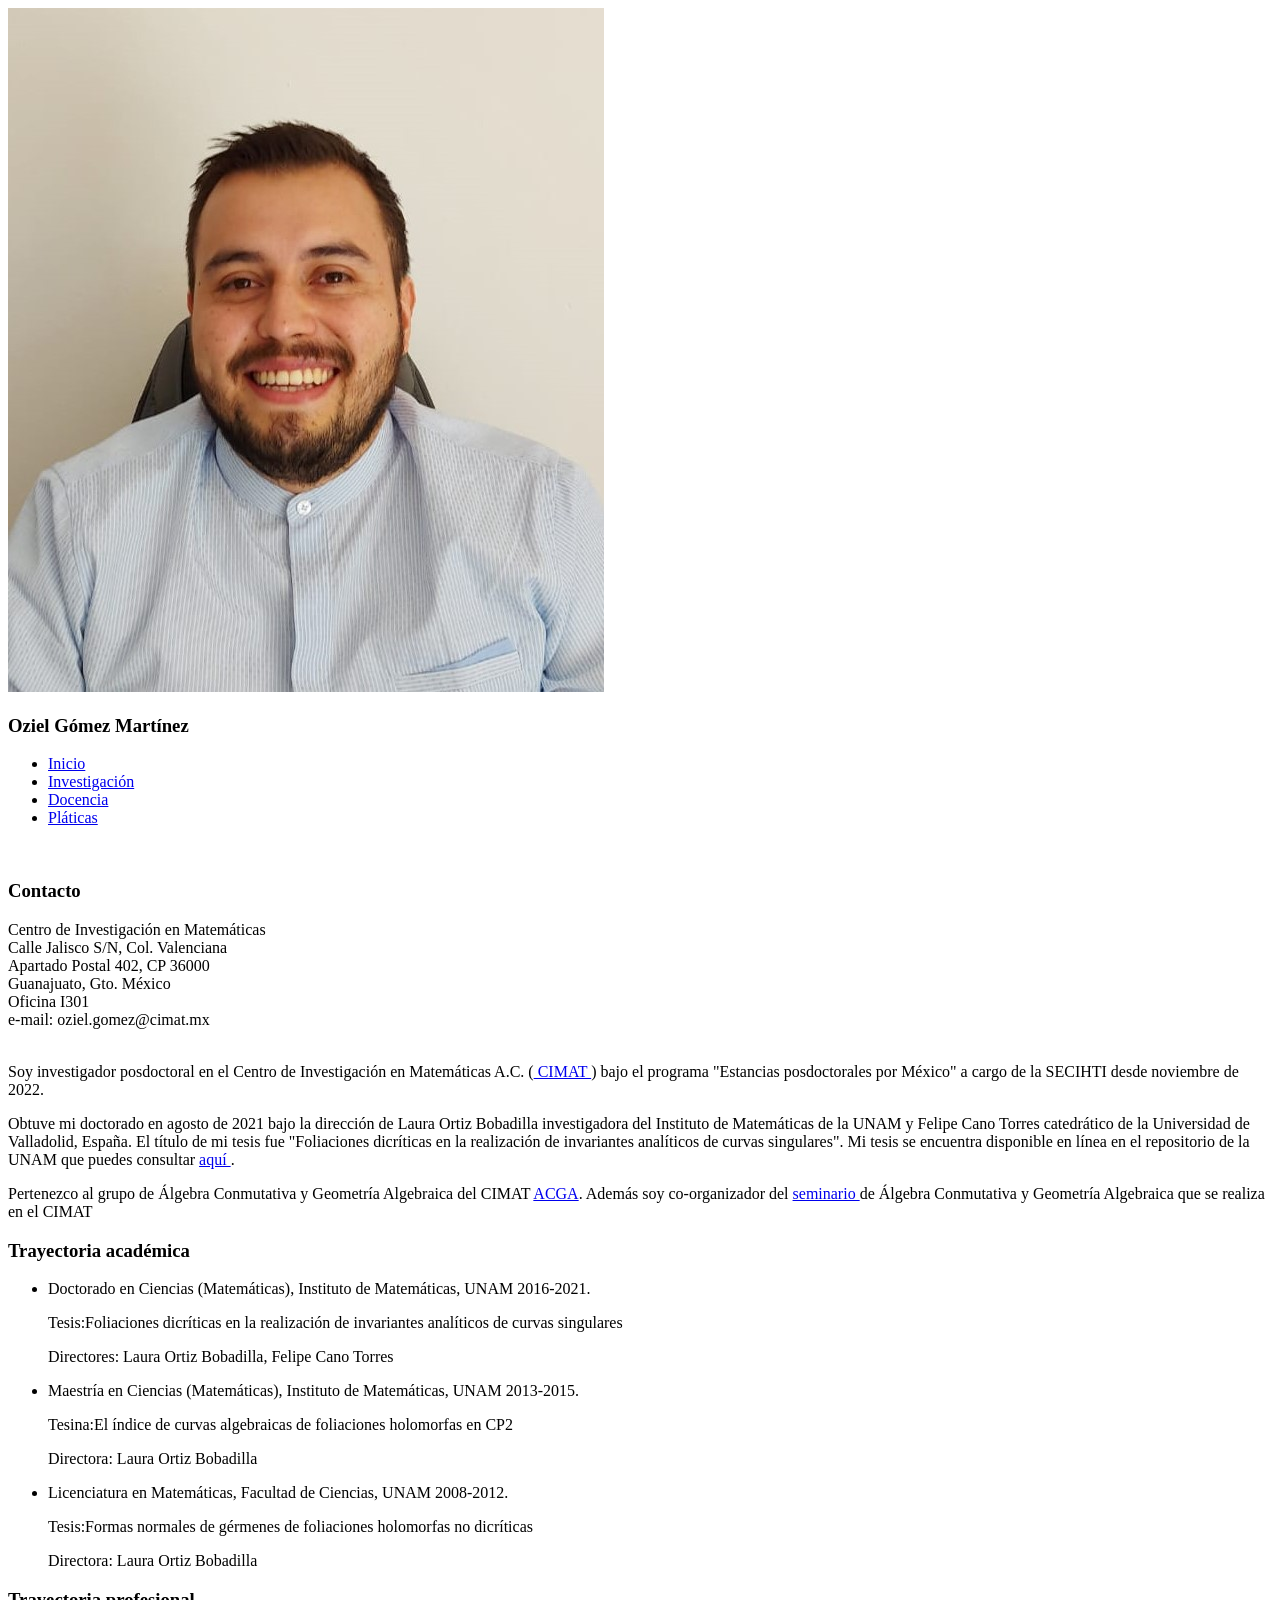
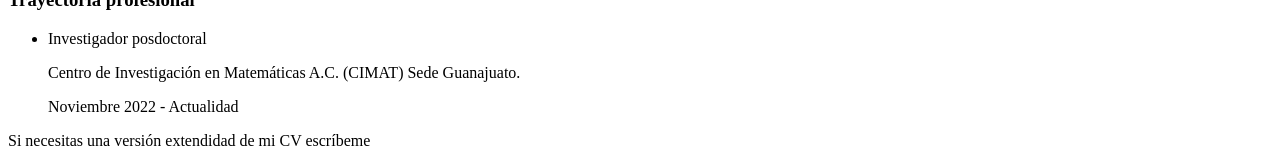
==== index.html @ d37adf6e "Add files via upload" ====
<!DOCTYPE html>
<html lang="es">
<head>
    <meta charset="UTF-8">
    <title>Inicio - Oziel Gómez Martínez</title>
    <link rel="stylesheet" href="estilos.css">
</head>
<body>

<div class="contenedor">
        <aside class="menu">
        <img class="foto-perfil" src="images/Foto1.jpeg" alt="Tu Foto de Perfil">
        <h3>Oziel Gómez Martínez</h3>
        <ul>
            <li><a href="index.html">Inicio</a></li>
            <li><a href="investigacion.html">Investigación</a></li>
            <li><a href="docencia.html">Docencia</a></li>
            <li><a href="platicas.html">Pláticas</a></li>
        </ul>    
        <br>
        <h3>Contacto</h3>
        Centro de Investigación en Matemáticas <br>
        Calle Jalisco S/N, Col. Valenciana <br> 
        Apartado Postal 402, CP 36000<br>
        Guanajuato, Gto. México <br>
        Oficina I301 <br>
        e-mail: oziel.gomez@cimat.mx<br>
        <br>
        </aside>
        <main class="contenido">
            <p> Soy investigador posdoctoral en el Centro de Investigación en Matemáticas A.C. (<a href="www.cimat.mx"> CIMAT </a>) bajo el programa "Estancias posdoctorales por México" a cargo de la SECIHTI desde noviembre de 2022.</p>

            <p>Obtuve mi doctorado en agosto de 2021 bajo la dirección de Laura Ortiz Bobadilla investigadora del Instituto de Matemáticas de la UNAM y Felipe Cano Torres catedrático de la Universidad de Valladolid, España. El título de mi tesis fue "Foliaciones dicríticas en la realización de invariantes analíticos de curvas singulares". Mi tesis se encuentra disponible en línea en el repositorio de la UNAM que puedes consultar <a href="https://repositorio.unam.mx/contenidos?&q=oziel%20gomez%20martinez" target="_blank" > aquí </a>. </p>
                 
            <p>Pertenezco al grupo de Álgebra Conmutativa y Geometría Algebraica del CIMAT <a href="https://acga.cimat.mx/Inicio_ACGA" target="_blank"> ACGA</a>. Además soy co-organizador del <a href="https://acga.cimat.mx/Seminario_ACGA" target="_blank"> seminario </a>  de Álgebra Conmutativa y Geometría Algebraica que se realiza en el CIMAT
            </p>
            <section class="subpage">
            <h3>Trayectoria académica</h3>
                <ul>
                <li>Doctorado en Ciencias (Matemáticas), Instituto de Matemáticas, UNAM 2016-2021.<p>Tesis:Foliaciones dicríticas en la realización de invariantes analíticos de curvas singulares</p><p>Directores: Laura Ortiz Bobadilla, Felipe Cano Torres </p></li>
                 <li>Maestría en Ciencias (Matemáticas), Instituto de Matemáticas, UNAM 2013-2015.<p>Tesina:El índice de curvas algebraicas de foliaciones holomorfas en CP2</p><p>Directora: Laura Ortiz Bobadilla</p></li>   
                <li>Licenciatura en Matemáticas, Facultad de Ciencias, UNAM 2008-2012.<p>Tesis:Formas normales de gérmenes de foliaciones holomorfas no dicríticas</p><p>Directora: Laura Ortiz Bobadilla</p></li>            
                </ul>
            <h3>Trayectoria profesional</h3>
                <ul>
                <li>Investigador posdoctoral</li>
                <p>Centro de Investigación en Matemáticas A.C. (CIMAT) Sede Guanajuato.</p>
                <p>Noviembre 2022 - Actualidad </p>
                </ul>
            <p>Si necesitas una versión extendidad de mi CV escríbeme</p>  
            </section>
        </main>     
</div>     
</body>
</html>
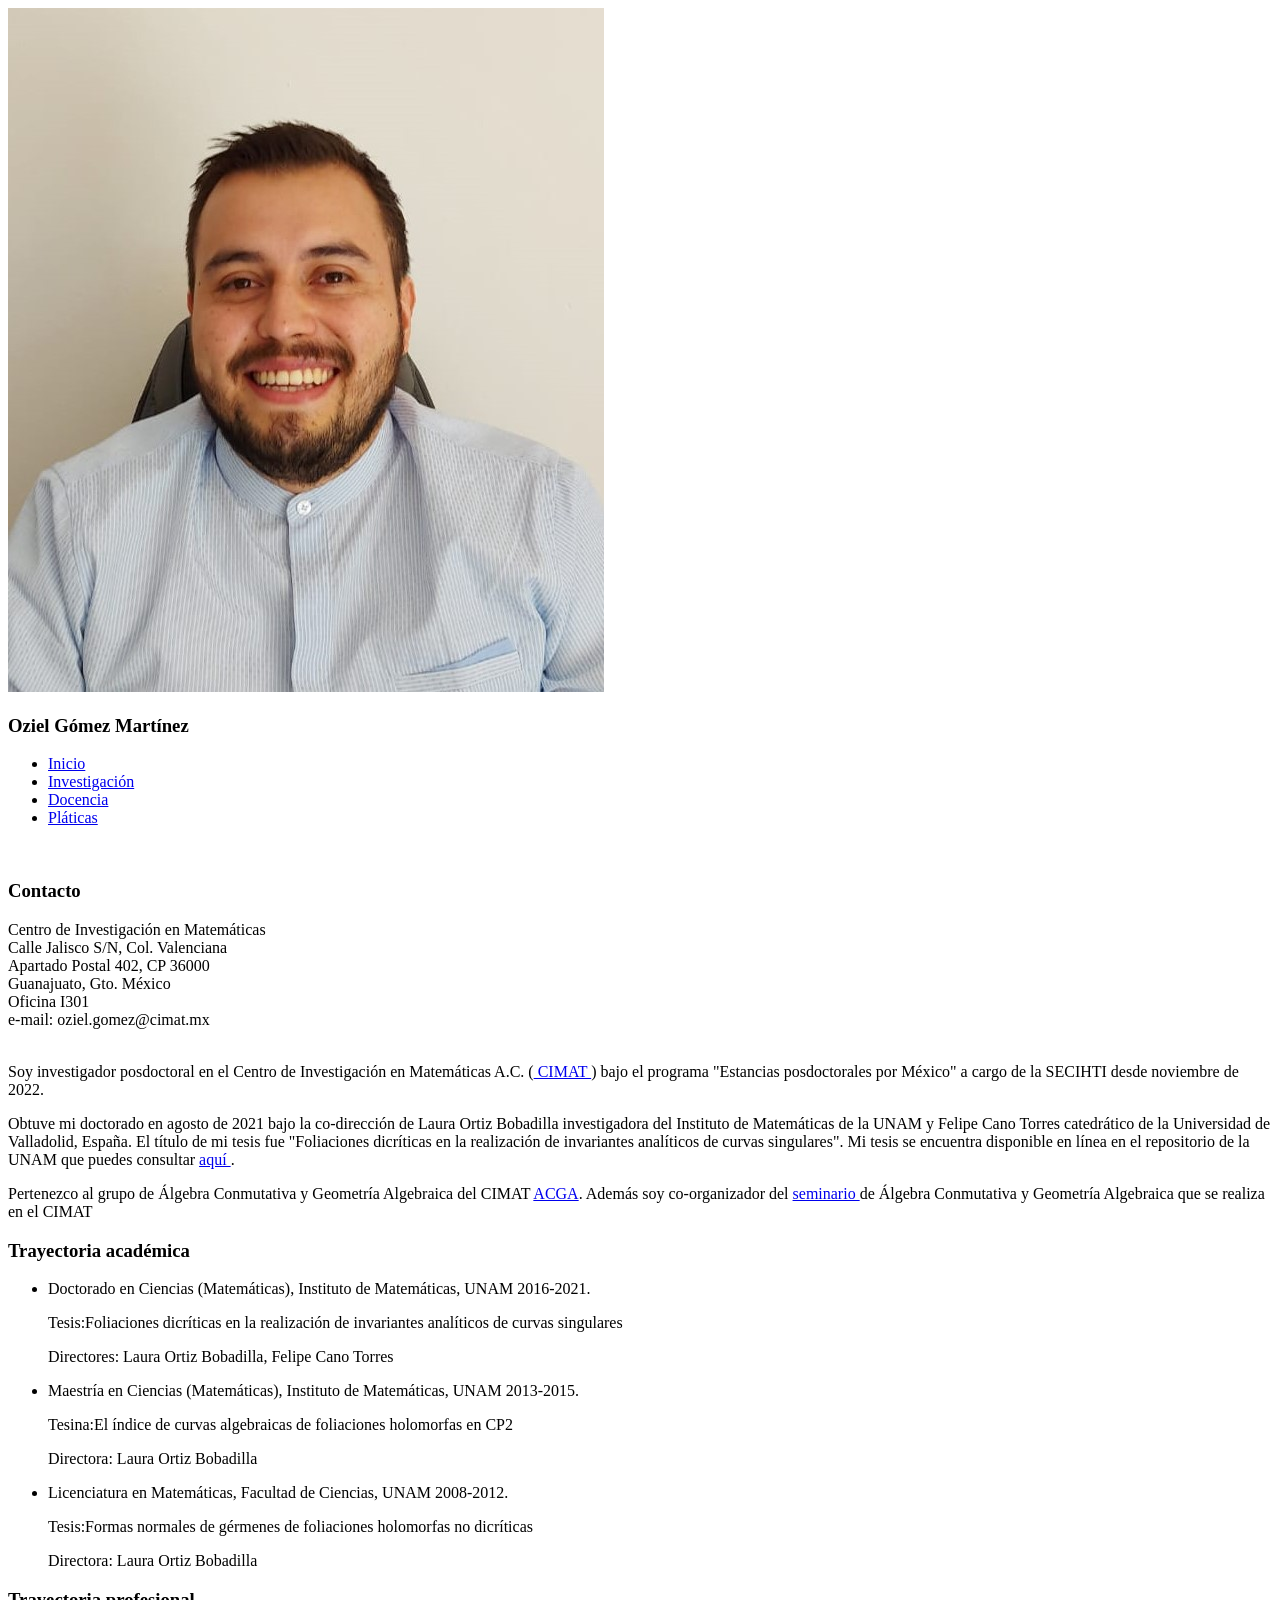
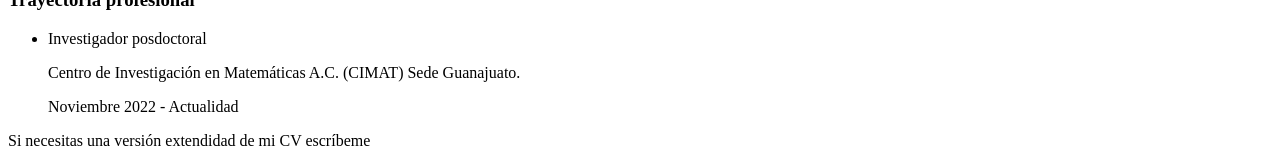
==== commit 6a013b42: "Fix HTML formatting and update content" ====
--- a/index.html
+++ b/index.html
@@ -30,7 +30,7 @@
         <main class="contenido">
             <p> Soy investigador posdoctoral en el Centro de Investigación en Matemáticas A.C. (<a href="www.cimat.mx"> CIMAT </a>) bajo el programa "Estancias posdoctorales por México" a cargo de la SECIHTI desde noviembre de 2022.</p>
 
-            <p>Obtuve mi doctorado en agosto de 2021 bajo la dirección de Laura Ortiz Bobadilla investigadora del Instituto de Matemáticas de la UNAM y Felipe Cano Torres catedrático de la Universidad de Valladolid, España. El título de mi tesis fue "Foliaciones dicríticas en la realización de invariantes analíticos de curvas singulares". Mi tesis se encuentra disponible en línea en el repositorio de la UNAM que puedes consultar <a href="https://repositorio.unam.mx/contenidos?&q=oziel%20gomez%20martinez" target="_blank" > aquí </a>. </p>
+            <p>Obtuve mi doctorado en agosto de 2021 bajo la co-dirección de Laura Ortiz Bobadilla investigadora del Instituto de Matemáticas de la UNAM y Felipe Cano Torres catedrático de la Universidad de Valladolid, España. El título de mi tesis fue "Foliaciones dicríticas en la realización de invariantes analíticos de curvas singulares". Mi tesis se encuentra disponible en línea en el repositorio de la UNAM que puedes consultar <a href="https://repositorio.unam.mx/contenidos?&q=oziel%20gomez%20martinez" target="_blank" > aquí </a>. </p>
                  
             <p>Pertenezco al grupo de Álgebra Conmutativa y Geometría Algebraica del CIMAT <a href="https://acga.cimat.mx/Inicio_ACGA" target="_blank"> ACGA</a>. Además soy co-organizador del <a href="https://acga.cimat.mx/Seminario_ACGA" target="_blank"> seminario </a>  de Álgebra Conmutativa y Geometría Algebraica que se realiza en el CIMAT
             </p>
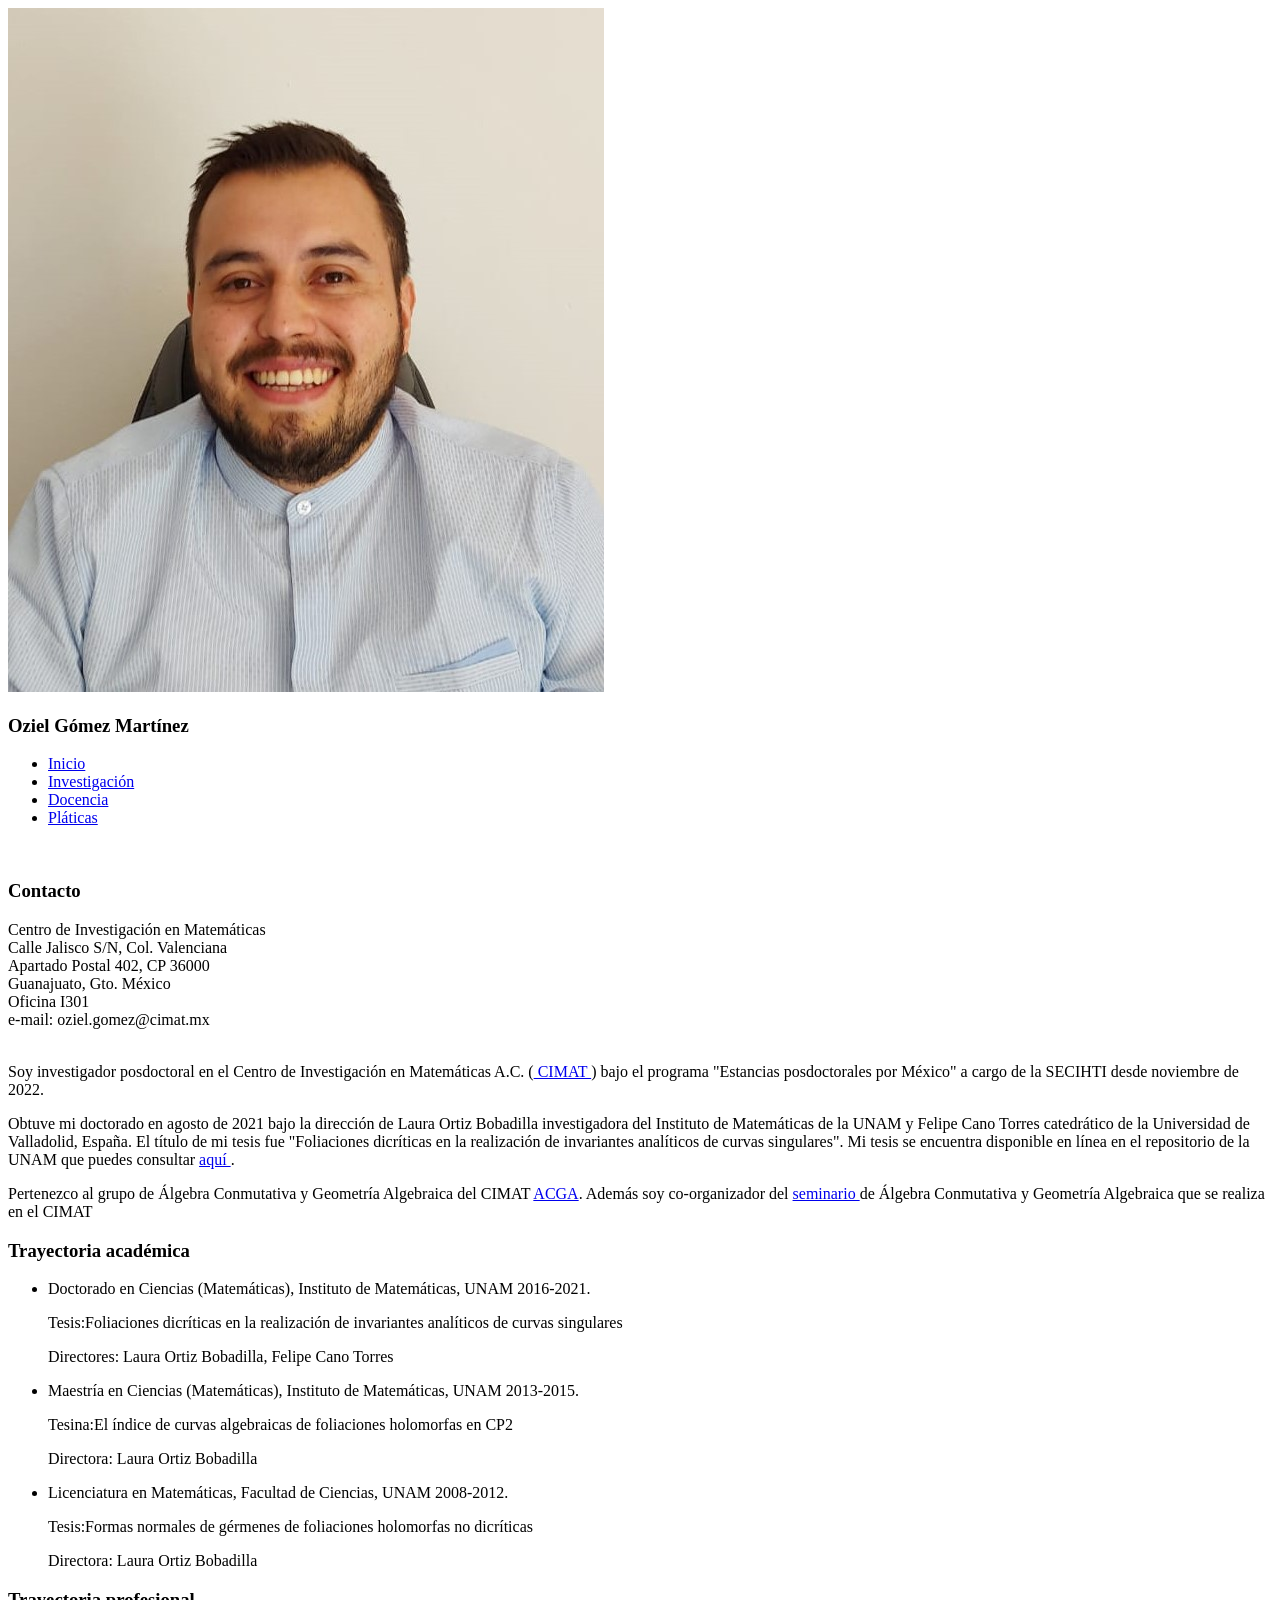
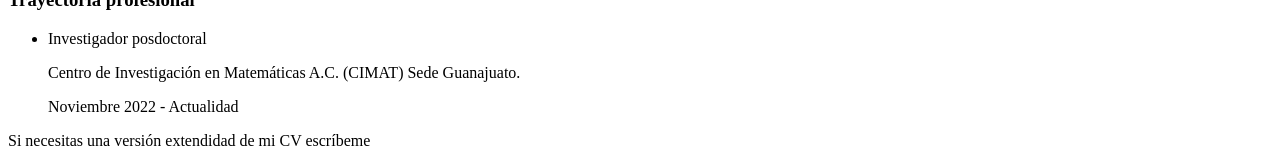
==== commit f2927cf4: "Add files via upload" ====
--- a/index.html
+++ b/index.html
@@ -30,7 +30,7 @@
         <main class="contenido">
             <p> Soy investigador posdoctoral en el Centro de Investigación en Matemáticas A.C. (<a href="www.cimat.mx"> CIMAT </a>) bajo el programa "Estancias posdoctorales por México" a cargo de la SECIHTI desde noviembre de 2022.</p>
 
-            <p>Obtuve mi doctorado en agosto de 2021 bajo la co-dirección de Laura Ortiz Bobadilla investigadora del Instituto de Matemáticas de la UNAM y Felipe Cano Torres catedrático de la Universidad de Valladolid, España. El título de mi tesis fue "Foliaciones dicríticas en la realización de invariantes analíticos de curvas singulares". Mi tesis se encuentra disponible en línea en el repositorio de la UNAM que puedes consultar <a href="https://repositorio.unam.mx/contenidos?&q=oziel%20gomez%20martinez" target="_blank" > aquí </a>. </p>
+            <p>Obtuve mi doctorado en agosto de 2021 bajo la dirección de Laura Ortiz Bobadilla investigadora del Instituto de Matemáticas de la UNAM y Felipe Cano Torres catedrático de la Universidad de Valladolid, España. El título de mi tesis fue "Foliaciones dicríticas en la realización de invariantes analíticos de curvas singulares". Mi tesis se encuentra disponible en línea en el repositorio de la UNAM que puedes consultar <a href="https://repositorio.unam.mx/contenidos?&q=oziel%20gomez%20martinez" target="_blank" > aquí </a>. </p>
                  
             <p>Pertenezco al grupo de Álgebra Conmutativa y Geometría Algebraica del CIMAT <a href="https://acga.cimat.mx/Inicio_ACGA" target="_blank"> ACGA</a>. Además soy co-organizador del <a href="https://acga.cimat.mx/Seminario_ACGA" target="_blank"> seminario </a>  de Álgebra Conmutativa y Geometría Algebraica que se realiza en el CIMAT
             </p>
